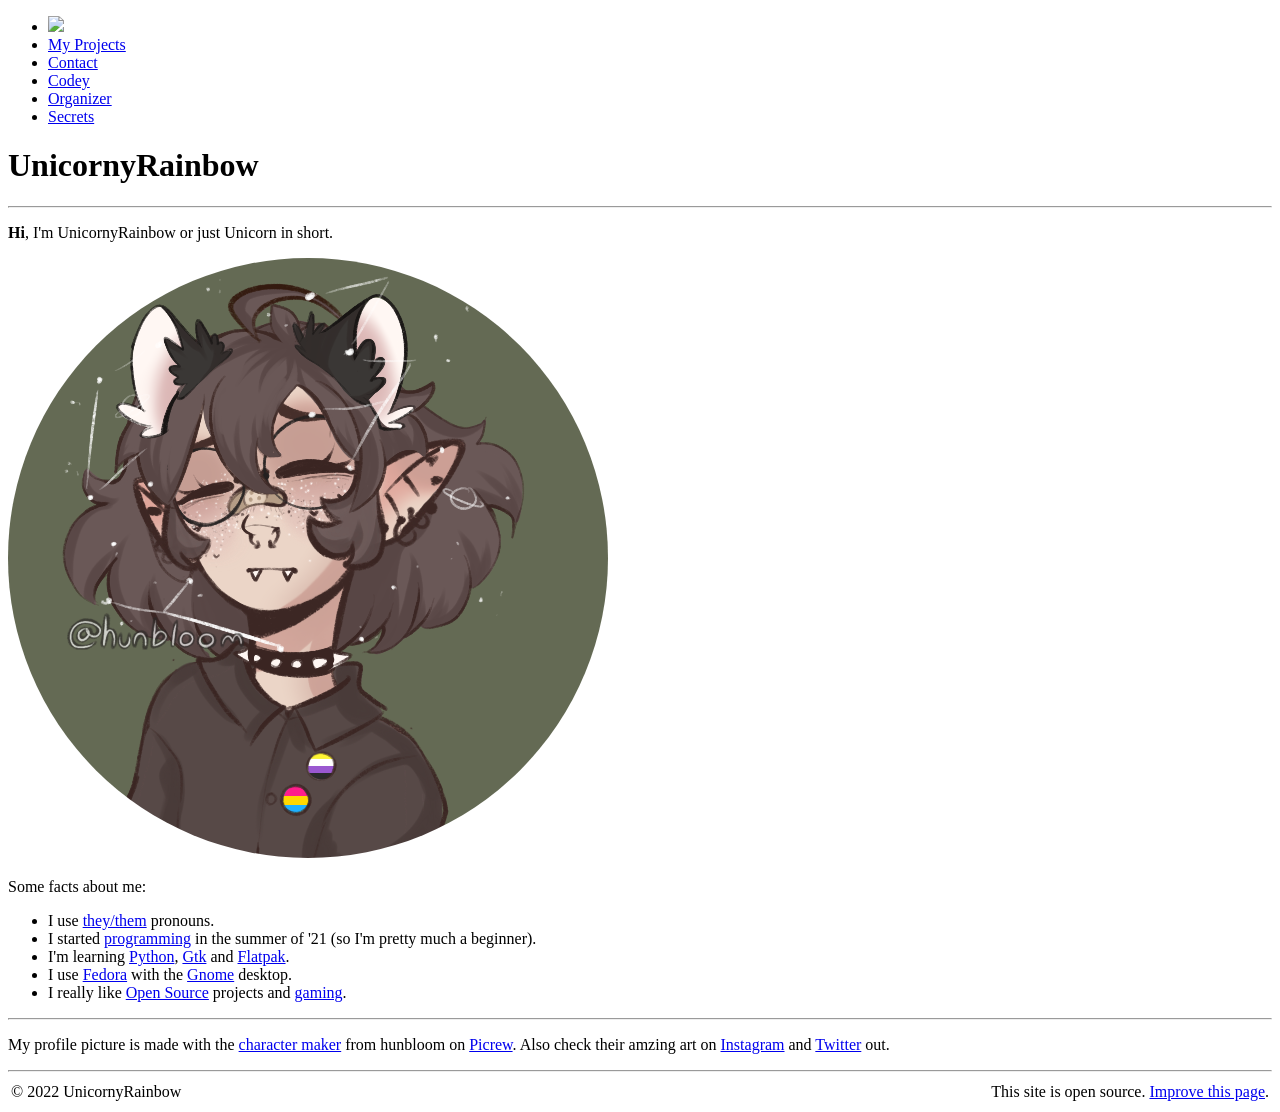
==== index.html @ 4403a659 "better share cards" ====
<!DOCTYPE html>
<html lang="en-US">
<head>
  <meta charset="UTF-8">
  <meta http-equiv="X-UA-Compatible" content="IE=edge">
  <meta name="viewport" content="width=device-width, initial-scale=1">
  <title>UnicornyRainbow</title>
  <link rel="canonical" href="https://unicornyrainbow.github.io/UnicornyRainbow/" />
  <meta property="og:url" content="https://unicornyrainbow.github.io/UnicornyRainbow/" />
  <meta property="og:type" content="website">
  <meta property="og:title" content="UnicornyRainbow" />
  <meta property="og:site_name" content="About Me">
  <meta property="og:description" content="A small personal website with all my projects" />
  <meta property="og:image" content="https://unicornyrainbow.github.io/UnicornyRainbow/assets/me.png" />
  <meta name="twitter:card" content="summary">
  <link rel="shortcut icon" type="image/png" href="/UnicornyRainbow/assets/me.png?">
  <link rel="stylesheet" href="/UnicornyRainbow/assets/css/style.css?v=dbb2dc5cc0b05a8b5e2579d51fdcb1bb59eca7fd">
  <link rel="stylesheet" type="text/css" href="/UnicornyRainbow/assets/my-style.css">
  <script type="application/ld+json">
  {"@context":"https://schema.org","@type":"WebSite","description":"UnicornyRainbow","headline":"UnicornyRainbow","name":"UnicornyRainbow","url":"https://unicornyrainbow.github.io/UnicornyRainbow/"}</script>
</head>
<body>
<nav>
  <ul>
    <li class="active">
        <a href="/UnicornyRainbow"><img class="profile-picture" src="/UnicornyRainbow/assets/me.png"/></a>
    </li>
    <li class="sub-menu">
        <a class="navbar-link" href="/UnicornyRainbow/myProjects">My Projects</a>
    </li>
    <li class="sub-menu">
        <a class="navbar-link" href="/UnicornyRainbow/contact">Contact</a>
    </li>
    <li>
        <a class="navbar-link" href="/Codey">Codey</a>
    </li>
    <li>
        <a class="navbar-link" href="/Organizer">Organizer</a>
    </li>
    <li>
        <a class="navbar-link" href="/Secrets">Secrets</a>
    </li>
  </ul>
</nav>
<div class="container-lg py-5 px-5">
  <h1>UnicornyRainbow</h1>
  <hr/>
  <p>
    <b>Hi</b>, I'm UnicornyRainbow or just Unicorn in short.
  </p>
  <img src="assets/me.png" style="border-radius: 50%;"/>
  <p>
    Some facts about me:
  </p>
  <ul>
    <li>I use <a href="https://lgbtqia.fandom.com/wiki/Non-binary/">they/them</a> pronouns.</li>
    <li>I started <a href="https://github.com/UnicornyRainbow/">programming</a> in the summer of '21 (so I'm pretty much a beginner).</li>
    <li>I'm learning <a href="https://www.python.org/">Python</a>, <a href="https://www.gtk.org/">Gtk</a> and <a href="https://www.flatpak.org/">Flatpak</a>.</li>
    <li>I use <a href="https://getfedora.org/">Fedora</a> with the <a href="https://www.gnome.org/">Gnome</a> desktop.</li>
    <li>I really like <a href="https://www.redhat.com/en/topics/open-source/what-is-open-source/">Open Source</a> projects and <a href="https://steamcommunity.com/profiles/76561198362723192">gaming</a>.</li>
  </ul>
  <hr/>
  <p>
    My profile picture is made with the <a href="https://picrew.me/image_maker/626197/">character maker</a> from hunbloom on <a href="https://picrew.me/search/creator?crid=953491">Picrew</a>. Also check their amzing art on <a href="https://www.instagram.com/hunbloom/?utm_medium=copy_link">Instagram</a> and <a href="https://twitter.com/hunblooms">Twitter</a> out.
  </p>
  <hr/>
  <table class="footer border-gray-light mt-5 text-gray" style="width:100%;">
    <tbody><tr>
      <td style="text-align: left;">&copy; 2022 UnicornyRainbow</td>
      <td style="text-align: right;">This site is open source. <a href="https://github.com/UnicornyRainbow/UnicornyRainbow/edit/docs/index.html">Improve this page</a>.</td>
    </tr></tbody>
  </table>
</div>
</body>
</html>
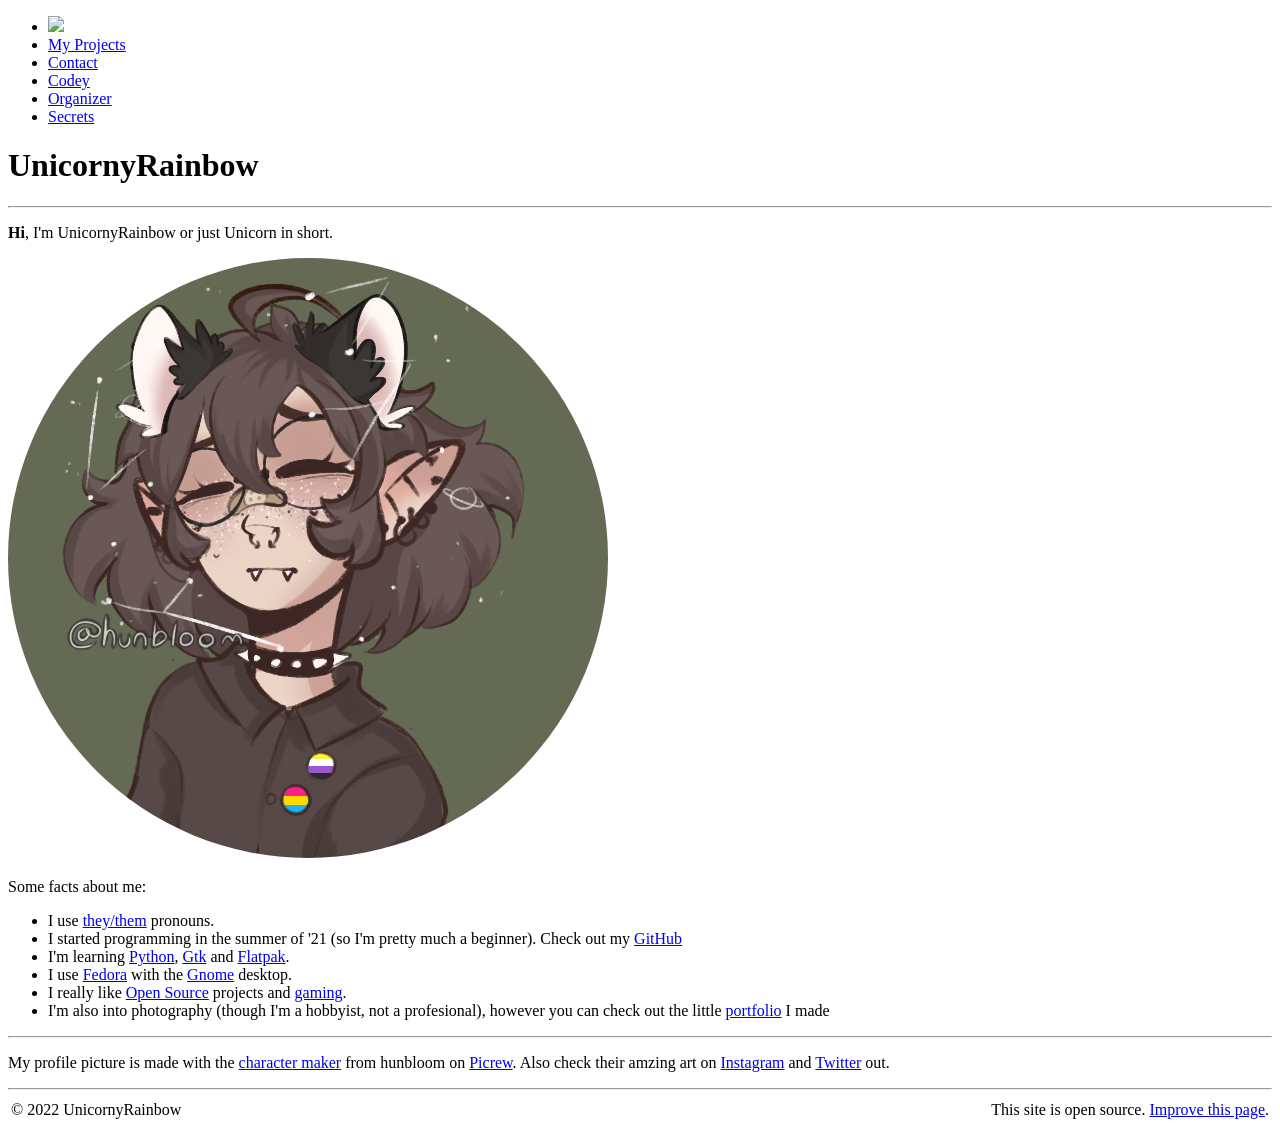
==== commit 66f1520d: "added tumblr and adobe portfolio links" ====
--- a/index.html
+++ b/index.html
@@ -42,7 +42,7 @@
     </li>
   </ul>
 </nav>
-<div class="container-lg py-5 px-5">
+<div>
   <h1>UnicornyRainbow</h1>
   <hr/>
   <p>
@@ -53,21 +53,22 @@
     Some facts about me:
   </p>
   <ul>
-    <li>I use <a href="https://lgbtqia.fandom.com/wiki/Non-binary/">they/them</a> pronouns.</li>
-    <li>I started <a href="https://github.com/UnicornyRainbow/">programming</a> in the summer of '21 (so I'm pretty much a beginner).</li>
-    <li>I'm learning <a href="https://www.python.org/">Python</a>, <a href="https://www.gtk.org/">Gtk</a> and <a href="https://www.flatpak.org/">Flatpak</a>.</li>
-    <li>I use <a href="https://getfedora.org/">Fedora</a> with the <a href="https://www.gnome.org/">Gnome</a> desktop.</li>
-    <li>I really like <a href="https://www.redhat.com/en/topics/open-source/what-is-open-source/">Open Source</a> projects and <a href="https://steamcommunity.com/profiles/76561198362723192">gaming</a>.</li>
+    <li>I use <a href="/UnicornyRainbow/pronouns">they/them</a> pronouns.</li>
+    <li>I started programming in the summer of '21 (so I'm pretty much a beginner). Check out my <a href="https://github.com/UnicornyRainbow/" target="_blank">GitHub</a></li>
+    <li>I'm learning <a href="https://www.python.org/" target="_blank">Python</a>, <a href="https://www.gtk.org/" target="_blank">Gtk</a> and <a href="https://www.flatpak.org/" target="_blank">Flatpak</a>.</li>
+    <li>I use <a href="https://getfedora.org/" target="_blank">Fedora</a> with the <a href="https://www.gnome.org/" target="_blank">Gnome</a> desktop.</li>
+    <li>I really like <a href="https://www.redhat.com/en/topics/open-source/what-is-open-source/" target="_blank">Open Source</a> projects and <a href="https://steamcommunity.com/profiles/76561198362723192" target="_blank">gaming</a>.</li>
+    <li>I'm also into photography (though I'm a hobbyist, not a profesional), however you can check out the little <a href="https://unicornyrainbow.myportfolio.com/">portfolio</a> I made</li>
   </ul>
   <hr/>
   <p>
-    My profile picture is made with the <a href="https://picrew.me/image_maker/626197/">character maker</a> from hunbloom on <a href="https://picrew.me/search/creator?crid=953491">Picrew</a>. Also check their amzing art on <a href="https://www.instagram.com/hunbloom/?utm_medium=copy_link">Instagram</a> and <a href="https://twitter.com/hunblooms">Twitter</a> out.
+    My profile picture is made with the <a href="https://picrew.me/image_maker/626197/" target="_blank">character maker</a> from hunbloom on <a href="https://picrew.me/search/creator?crid=953491" target="_blank">Picrew</a>. Also check their amzing art on <a href="https://www.instagram.com/hunbloom/?utm_medium=copy_link" target="_blank">Instagram</a> and <a href="https://twitter.com/hunblooms" target="_blank">Twitter</a> out.
   </p>
   <hr/>
   <table class="footer border-gray-light mt-5 text-gray" style="width:100%;">
     <tbody><tr>
       <td style="text-align: left;">&copy; 2022 UnicornyRainbow</td>
-      <td style="text-align: right;">This site is open source. <a href="https://github.com/UnicornyRainbow/UnicornyRainbow/edit/docs/index.html">Improve this page</a>.</td>
+      <td style="text-align: right;">This site is open source. <a href="https://github.com/UnicornyRainbow/UnicornyRainbow/edit/docs/index.html" target="_blank">Improve this page</a>.</td>
     </tr></tbody>
   </table>
 </div>
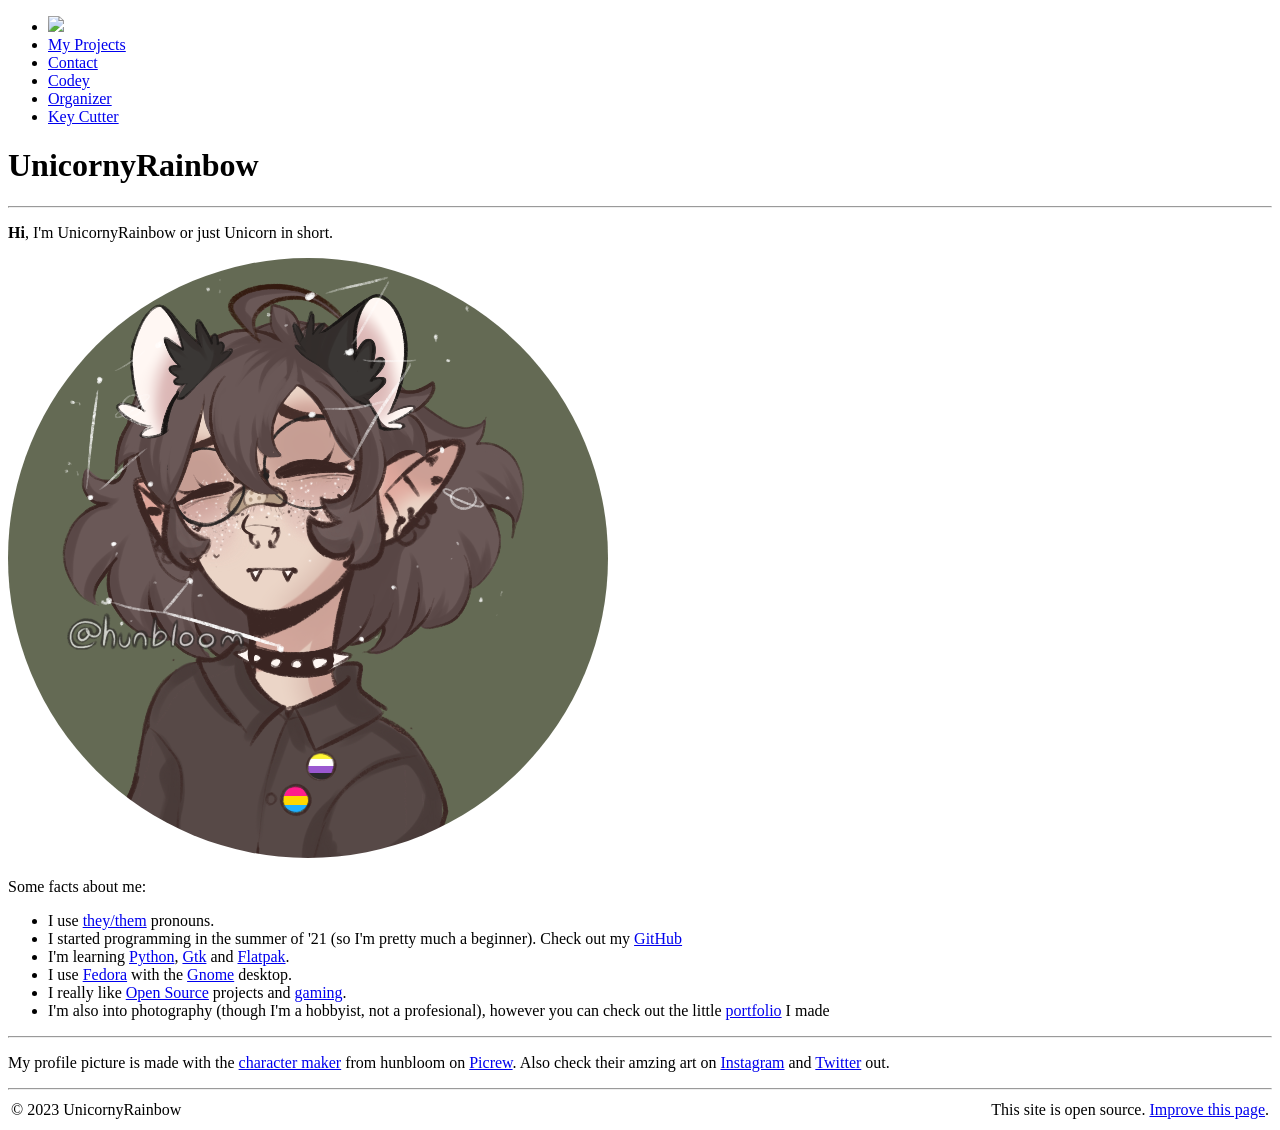
==== commit 103d0a7e: "changed secrets to key cutter" ====
--- a/index.html
+++ b/index.html
@@ -38,7 +38,7 @@
         <a class="navbar-link" href="/Organizer">Organizer</a>
     </li>
     <li>
-        <a class="navbar-link" href="/Secrets">Secrets</a>
+        <a class="navbar-link" href="/Secrets">Key Cutter</a>
     </li>
   </ul>
 </nav>
@@ -67,7 +67,7 @@
   <hr/>
   <table class="footer border-gray-light mt-5 text-gray" style="width:100%;">
     <tbody><tr>
-      <td style="text-align: left;">&copy; 2022 UnicornyRainbow</td>
+      <td style="text-align: left;">&copy; 2023 UnicornyRainbow</td>
       <td style="text-align: right;">This site is open source. <a href="https://github.com/UnicornyRainbow/UnicornyRainbow/edit/docs/index.html" target="_blank">Improve this page</a>.</td>
     </tr></tbody>
   </table>
